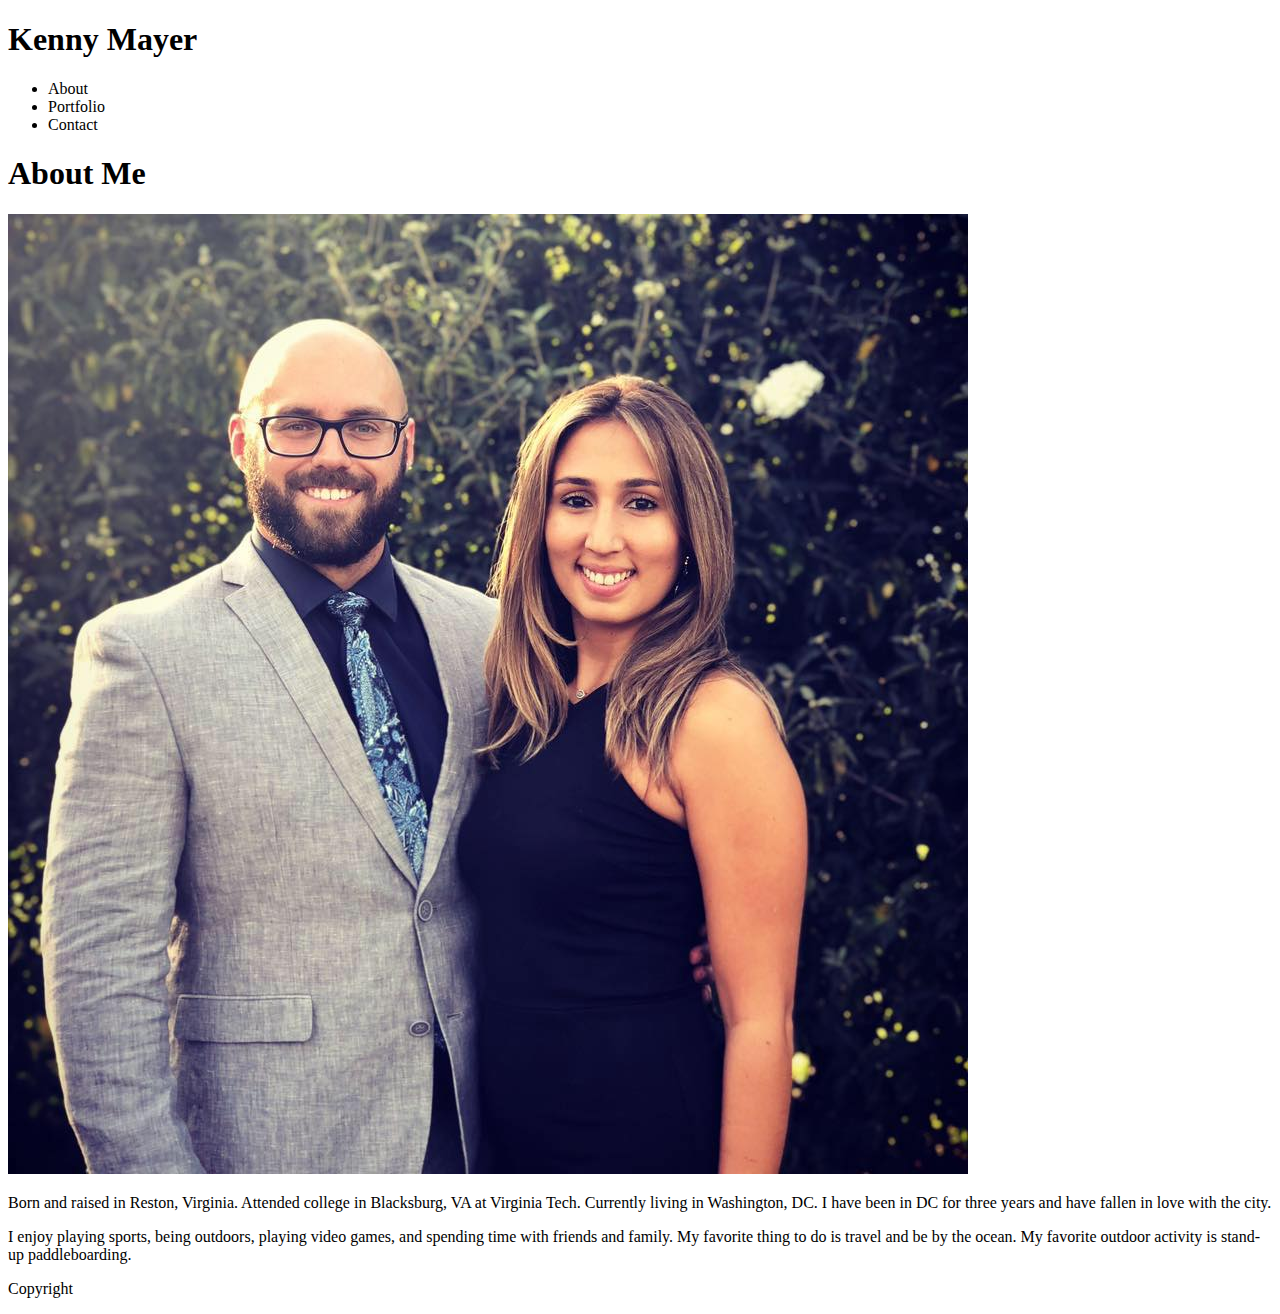
==== index.html @ 4d8fdc1a "finished html" ====
<!DOCTYPE HTML>
<html lang="en-us">

<head>
    <meta charset="UTF-8">
    <title>My Basic Portfolio</title>
</head>

<body>
    <header>
        <h1>Kenny Mayer</h1>
        <ul>
            <li>About</li>
            <li>Portfolio</li>
            <li>Contact</li>
        </ul>
    </header>

    <div class="container">
        <h1>About Me</h1>
        <img src="assets/images/ProfilePicture.jpg" alt="My Profile Image">
        <p>
            Born and raised in Reston, Virginia. Attended college in Blacksburg, VA at Virginia Tech. Currently living in Washington, DC. I have been in DC for three years and have fallen in love with the city.
        </p>
        <p>
            I enjoy playing sports, being outdoors, playing video games, and spending time with friends and family. My favorite thing to do is travel and be by the ocean. My favorite outdoor activity is stand-up paddleboarding.
        </p>
    </div>
</body>

<footer>
    <p id="Copyright">Copyright</p>
</footer>

</html>
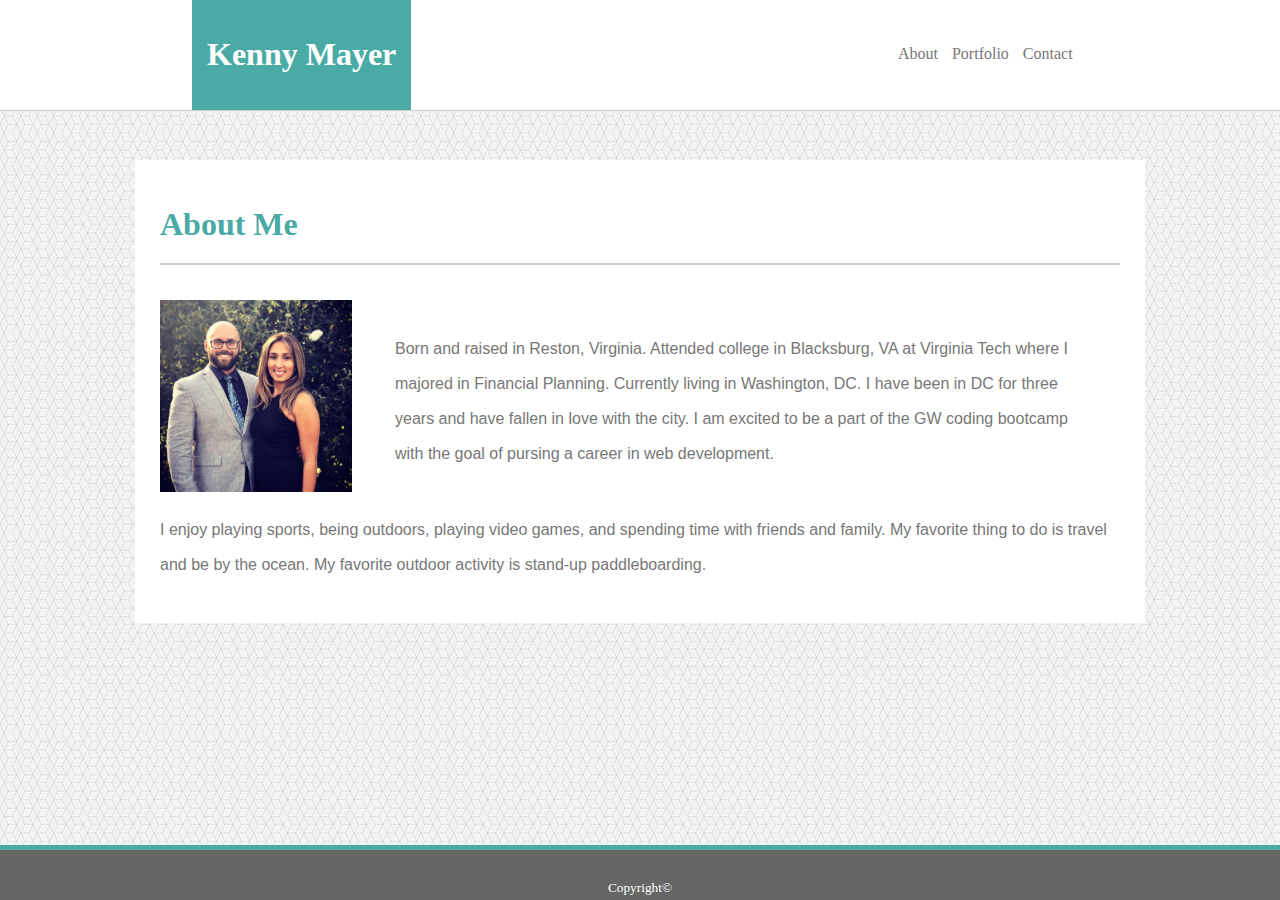
==== commit 4c0dd76a: "final website edits" ====
--- a/index.html
+++ b/index.html
@@ -1,35 +1,48 @@
 <!DOCTYPE HTML>
 <html lang="en-us">
+<html>
+    <head>
+        <meta charset="UTF-8">
+        <title>My Basic Portfolio</title>
+        <link rel="stylesheet" href="assets/css/style.css">
+    </head>
 
-<head>
-    <meta charset="UTF-8">
-    <title>My Basic Portfolio</title>
-</head>
+    <body>
+        <div class ="header">
+            <div class="heading">
+                <h1>Kenny Mayer</h1>
+            </div>
+                <div class="nav">
+                    <li><a href="index.html">About</a></li> 
+                    <li><a href="portfolio.html">Portfolio</a></li> 
+                    <li><a href="contact.html">Contact</a></li>
+                </div>  
+        </div>
 
-<body>
-    <header>
-        <h1>Kenny Mayer</h1>
-        <ul>
-            <li>About</li>
-            <li>Portfolio</li>
-            <li>Contact</li>
-        </ul>
-    </header>
+        <div class="content">
+            <h1>About Me</h1>
+                <div class="bio">
+                <img id="bio-pic" src="assets/images/ProfilePicture.jpg" alt="My Profile Image">
+                <div class="p1">
+                    <p>
+                        Born and raised in Reston, Virginia. Attended college in Blacksburg, VA at Virginia Tech where I majored in Financial Planning. Currently living in Washington, DC. I have been in DC for three years and have fallen in love with the city. 
+                        I am excited to be a part of the GW coding bootcamp with the goal of pursing a career in web development.
+                    </p>
+                </div>
+                <div class="p2">
+                    <p>
+                        I enjoy playing sports, being outdoors, playing video games, and spending time with friends and family. My favorite thing to do is travel and be by the ocean. My favorite outdoor activity is stand-up paddleboarding. 
+                    </p>
+                </div>
+            </div>
+        </div>
 
-    <div class="container">
-        <h1>About Me</h1>
-        <img src="assets/images/ProfilePicture.jpg" alt="My Profile Image">
+    </body>
+
+    <div class="footer">
         <p>
-            Born and raised in Reston, Virginia. Attended college in Blacksburg, VA at Virginia Tech. Currently living in Washington, DC. I have been in DC for three years and have fallen in love with the city.
+            Copyright©
         </p>
-        <p>
-            I enjoy playing sports, being outdoors, playing video games, and spending time with friends and family. My favorite thing to do is travel and be by the ocean. My favorite outdoor activity is stand-up paddleboarding.
-        </p>
-    </div>
-</body>
-
-<footer>
-    <p id="Copyright">Copyright</p>
-</footer>
+    </div> 
 
 </html>--- a/assets/css/style.css
+++ b/assets/css/style.css
@@ -0,0 +1,252 @@
+.header { 
+    width: 100%;
+    height: 110px;
+    background-color: #ffffff;
+    position: fixed;
+    border-bottom: 1px #cccccc solid;
+    border-bottom-width: auto;
+    top: 0px;
+    z-index: 1;
+}
+
+.heading {
+    font-family: Georgia, 'Times New Roman', Times, serif;
+    font-size: 12pt;
+    color: #ffffff;
+    background-color: #4aaaa5;
+    display: inline-block;
+    margin-left: 15%;
+    padding: 15px;
+    border-bottom: 1px #cccccc solid;
+}
+
+body{
+    margin: 0;
+    background-image: url("../images/qbkls.png");
+}
+
+.nav{
+    float: right;
+    padding: 35px 100px;
+    margin-right: 8%;
+    margin-top: 10px;
+}
+
+li{
+    display: inline-block;
+}
+
+a { 
+    text-decoration: none;
+    color: #777777;
+    padding: 5px;
+}
+
+a:hover {
+    text-decoration: underline;
+}
+
+.content {
+    width: 960px;
+    margin: 160px auto;
+    background-color: #ffffff;
+    padding: 25px 25px;
+    height: auto;
+ }
+
+ .content h1 {
+    font-family: Georgia, 'Times New Roman', Times, serif;
+    font-size: 24pt;
+    color: #4aaaa5;
+    border-bottom: 2px #cccccc solid;
+    margin-bottom: 20px;
+    padding-bottom: 20px;
+    position: relative;
+
+}
+
+#bio-pic {
+    width: 20%;
+    margin-top: 15px;
+    display: inline-block;
+}
+
+.bio p { 
+    display: inline-block;
+    font-family: Arial, Helvetica, sans-serif;
+    color: #777777;
+    position: relative;
+}
+
+.p1 {
+    float: right;
+    margin: 30px;
+    margin-bottom: 0;
+    width: 695px;
+    line-height: 35px
+}
+
+.p2 {
+    width: 100%;
+    display: inline-block;
+    line-height: 35px
+}
+
+.footer {
+    width: 100%;
+    height: 50px;
+    font-size: 10pt;
+    font-family: 'Times New Roman', Times, serif;
+    color: white;
+    text-align: center;
+    background-color: #666666;
+    position: fixed;
+    bottom: 0px;
+    border-top: 5px #4aaaa5 solid;
+}
+
+.footer p { 
+    margin-top: 30px
+}
+
+.contact {
+    font-family: Arial, Helvetica, sans-serif;
+    color: #777777;
+    margin: 2px;
+}
+
+input [type=text] {
+    width: 100%;
+    height: 20px;
+    margin-top: 5px;
+    margin-bottom: 10px;
+}
+
+#name{
+    width: 100%;
+    height: 20px;
+    margin-top: 5px;
+    margin-bottom: 10px;
+}
+
+#email {
+    width: 100%;
+    height: 20px;
+    margin-top: 5px;
+    margin-bottom: 10px;
+}
+
+#text {
+    width: 100%;
+    height: 200px;
+    margin-top: 5px;
+}
+
+textarea {
+    resize: both;
+}
+
+button {
+    font-family: Arial, Helvetica, sans-serif;
+    padding: 10px 30px;
+    display: inline-block;
+    font-size: 16px;
+    background-color: #4aaaa5;
+    color: #ffffff;
+}
+
+.pics img { 
+    max-width: 100%;
+    max-height: 100%;
+}
+
+.first-row {
+    float: left;
+}
+
+.first-row:after {
+    clear: both;
+}
+
+.Hangman {
+    display: inline-block;
+    width: 250px;
+    height: auto;
+    position: relative;
+    margin-right: 30px;
+    margin-bottom: 30px
+}
+
+.hangman-text {
+    text-align: center;
+    background-color: #4aaaa5;
+    color: #ffffff;
+    position: absolute;
+    bottom: 7%;
+    width: 100%
+}
+
+.RPG{
+    display: inline-block;
+    width: 250px;
+    position: relative;
+    margin-right: 200px;
+}
+
+.rpg-text{
+    text-align: center;
+    background-color: #4aaaa5;
+    color: #ffffff;
+    position: absolute;
+    bottom: 7%;
+    width: 100%;
+}
+
+.trivia{
+    display: inline-block;
+    width: 250px;
+    position: relative;
+    margin-right: 30px;
+    margin-bottom: 30px
+}
+
+.trivia-text {
+    text-align: center;
+    background-color: #4aaaa5;
+    color: #ffffff;
+    position: absolute;
+    bottom: 7%;
+    width: 100%;
+}
+
+.gwlogo{
+    display: inline-block;
+    width: 250px;
+    position: relative;
+    margin-right: 200px;
+    margin-bottom: 30px;
+}
+
+.infowidg-text{
+    text-align: center;
+    background-color: #4aaaa5;
+    color: #ffffff;
+    position: absolute;
+    bottom: 7%;
+    width: 100%;
+}
+
+.RPS{
+    display: inline-block;
+    width: 250px;
+    position: relative;
+}
+
+.rps{
+    text-align: center;
+    background-color: #4aaaa5;
+    color: #ffffff;
+    position: absolute;
+    bottom: 7%;
+    width: 100%;
+}